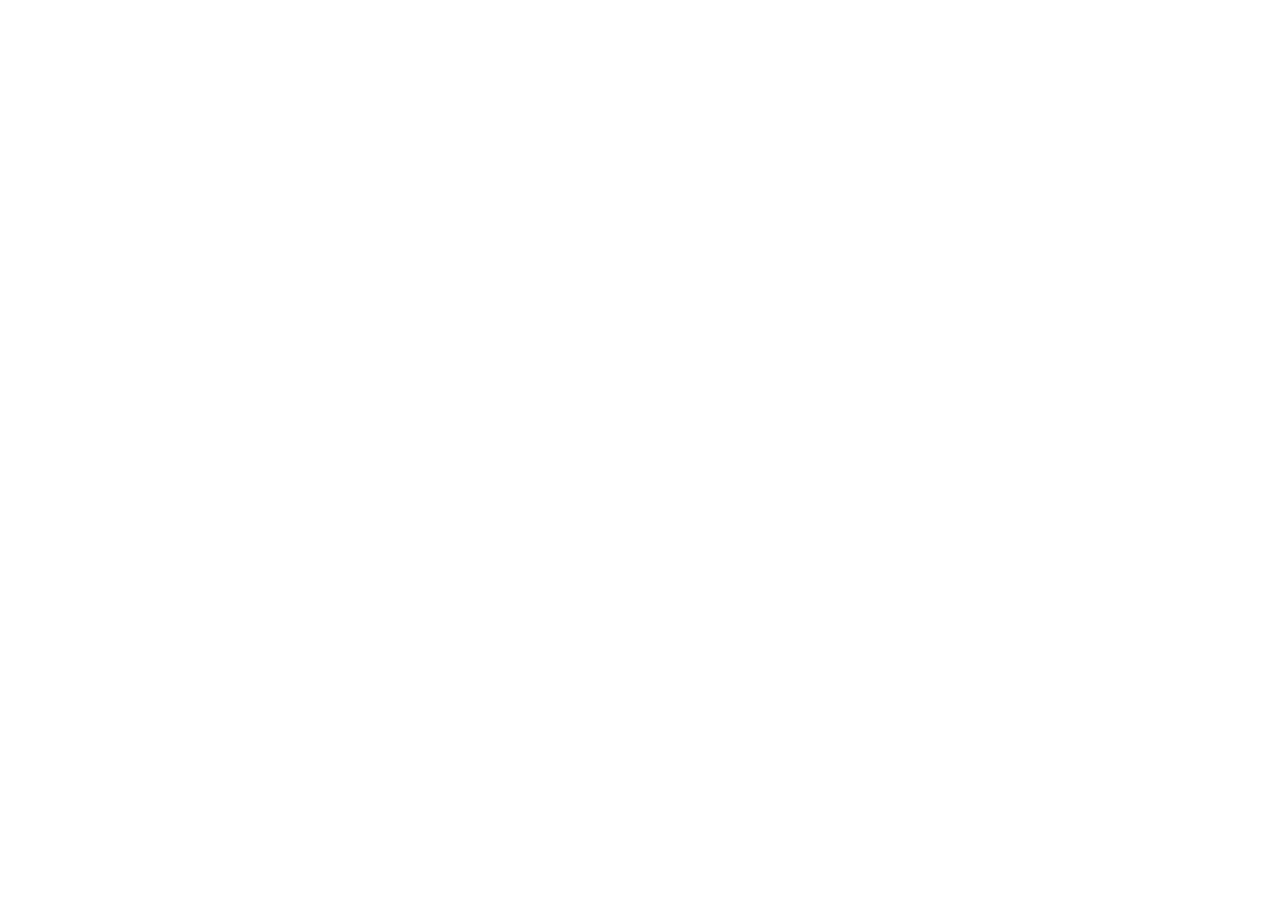
==== index.html @ fa474696 "Add public entry for Northstar Review" ====
<!doctype html>
<html lang="zh-CN">
  <head>
    <meta charset="utf-8">
    <meta name="viewport" content="width=device-width, initial-scale=1">
    <meta name="referrer" content="no-referrer">
    <meta name="theme-color" content="#f5f7fa">
    <meta name="description" content="回看 · 北极星复盘的访问入口。">
    <title>回看 · 北极星复盘</title>
    <link rel="canonical" href="https://northstar-review-mu.vercel.app/">
    <script>
      window.location.replace("https://northstar-review-mu.vercel.app/");
    </script>
    <noscript>
      <meta http-equiv="refresh" content="0; url=https://northstar-review-mu.vercel.app/">
    </noscript>
    <style>
      :root {
        color-scheme: light;
        --ink: #1c304a;
        --muted: #596b82;
        --blue: #245ccb;
        --ground: #f5f7fa;
        --line: #d9e1eb;
        font-family: "PingFang SC", "Microsoft YaHei", "Noto Sans CJK SC", sans-serif;
        color: var(--ink);
        background: var(--ground);
      }
      * { box-sizing: border-box; }
      body {
        min-height: 100vh;
        min-height: 100svh;
        margin: 0;
        display: grid;
        place-items: center;
        padding: 32px 24px;
      }
      main {
        width: min(100%, 560px);
        border-top: 2px solid var(--ink);
        border-bottom: 1px solid var(--line);
        padding: 40px 0 36px;
      }
      h1 {
        margin: 0;
        font-size: clamp(32px, 7vw, 42px);
        font-weight: 650;
        line-height: 1.25;
        letter-spacing: -0.025em;
        text-wrap: balance;
      }
      h1 span {
        display: block;
        margin-top: 14px;
        font-size: 15px;
        font-weight: 400;
        line-height: 1.6;
        letter-spacing: 0;
      }
      p {
        margin: 32px 0 24px;
        color: var(--muted);
        font-size: 14px;
        line-height: 1.8;
        text-wrap: pretty;
      }
      a {
        display: inline-flex;
        min-height: 46px;
        align-items: center;
        justify-content: center;
        gap: 16px;
        padding: 11px 18px;
        border: 1px solid var(--blue);
        border-radius: 6px;
        color: #fff;
        background: var(--blue);
        font-size: 14px;
        font-weight: 500;
        line-height: 1.6;
        text-decoration: none;
        transition: background-color 160ms ease-out;
      }
      a:hover { background: #194ba8; }
      a:focus-visible { outline: 3px solid var(--blue); outline-offset: 4px; }
      svg { flex: none; }
      ::selection { background: #dce8ff; color: var(--ink); }
      @media (max-width: 420px) {
        main { padding: 32px 0; }
      }
      @media (prefers-reduced-motion: reduce) {
        a { transition: none; }
      }
    </style>
  </head>
  <body>
    <main>
      <h1>回看<span>北极星复盘</span></h1>
      <p>正在打开复盘页。<br>若未自动跳转，请点击下方按钮。</p>
      <a href="https://northstar-review-mu.vercel.app/" rel="noreferrer">
        进入复盘
        <svg width="18" height="18" viewBox="0 0 24 24" fill="none" stroke="currentColor" stroke-width="1.6" stroke-linecap="round" stroke-linejoin="round" aria-hidden="true">
          <path d="M5 12h14m-6-6 6 6-6 6"></path>
        </svg>
      </a>
    </main>
  </body>
</html>
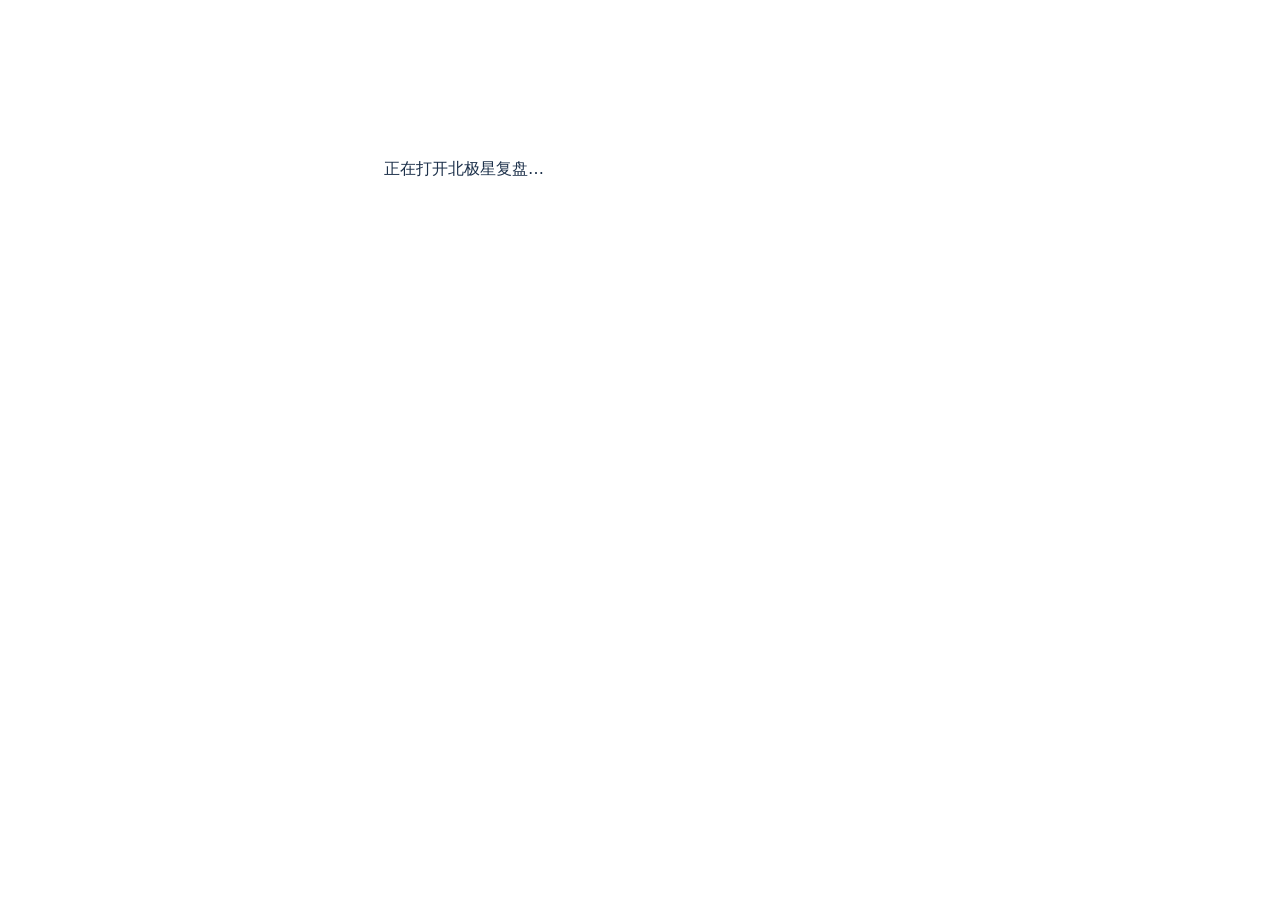
==== commit 3620ab84: "Host Northstar review directly on GitHub Pages" ====
--- a/index.html
+++ b/index.html
@@ -1,108 +1,22 @@
 <!doctype html>
 <html lang="zh-CN">
   <head>
-    <meta charset="utf-8">
-    <meta name="viewport" content="width=device-width, initial-scale=1">
-    <meta name="referrer" content="no-referrer">
-    <meta name="theme-color" content="#f5f7fa">
-    <meta name="description" content="回看 · 北极星复盘的访问入口。">
+    <meta charset="UTF-8" />
+    <meta name="viewport" content="width=device-width, initial-scale=1.0" />
+    <meta name="description" content="一张总表，回看每个月与每一年。" />
+    <meta name="theme-color" content="#1c304a" />
+    <meta name="referrer" content="no-referrer" />
+    <meta name="apple-mobile-web-app-capable" content="yes" />
     <title>回看 · 北极星复盘</title>
-    <link rel="canonical" href="https://northstar-review-mu.vercel.app/">
-    <script>
-      window.location.replace("https://northstar-review-mu.vercel.app/");
-    </script>
-    <noscript>
-      <meta http-equiv="refresh" content="0; url=https://northstar-review-mu.vercel.app/">
-    </noscript>
-    <style>
-      :root {
-        color-scheme: light;
-        --ink: #1c304a;
-        --muted: #596b82;
-        --blue: #245ccb;
-        --ground: #f5f7fa;
-        --line: #d9e1eb;
-        font-family: "PingFang SC", "Microsoft YaHei", "Noto Sans CJK SC", sans-serif;
-        color: var(--ink);
-        background: var(--ground);
-      }
-      * { box-sizing: border-box; }
-      body {
-        min-height: 100vh;
-        min-height: 100svh;
-        margin: 0;
-        display: grid;
-        place-items: center;
-        padding: 32px 24px;
-      }
-      main {
-        width: min(100%, 560px);
-        border-top: 2px solid var(--ink);
-        border-bottom: 1px solid var(--line);
-        padding: 40px 0 36px;
-      }
-      h1 {
-        margin: 0;
-        font-size: clamp(32px, 7vw, 42px);
-        font-weight: 650;
-        line-height: 1.25;
-        letter-spacing: -0.025em;
-        text-wrap: balance;
-      }
-      h1 span {
-        display: block;
-        margin-top: 14px;
-        font-size: 15px;
-        font-weight: 400;
-        line-height: 1.6;
-        letter-spacing: 0;
-      }
-      p {
-        margin: 32px 0 24px;
-        color: var(--muted);
-        font-size: 14px;
-        line-height: 1.8;
-        text-wrap: pretty;
-      }
-      a {
-        display: inline-flex;
-        min-height: 46px;
-        align-items: center;
-        justify-content: center;
-        gap: 16px;
-        padding: 11px 18px;
-        border: 1px solid var(--blue);
-        border-radius: 6px;
-        color: #fff;
-        background: var(--blue);
-        font-size: 14px;
-        font-weight: 500;
-        line-height: 1.6;
-        text-decoration: none;
-        transition: background-color 160ms ease-out;
-      }
-      a:hover { background: #194ba8; }
-      a:focus-visible { outline: 3px solid var(--blue); outline-offset: 4px; }
-      svg { flex: none; }
-      ::selection { background: #dce8ff; color: var(--ink); }
-      @media (max-width: 420px) {
-        main { padding: 32px 0; }
-      }
-      @media (prefers-reduced-motion: reduce) {
-        a { transition: none; }
-      }
-    </style>
+    <link rel="icon" href="/northstar/favicon.svg" />
+    <link rel="apple-touch-icon" href="/northstar/icon-180.png" />
+    <link rel="manifest" href="/northstar/manifest.webmanifest" />
+    <script type="module" crossorigin src="/northstar/assets/index-DaSBV-A0.js"></script>
+    <link rel="modulepreload" crossorigin href="/northstar/assets/rolldown-runtime-XKyaHtl9.js">
+    <link rel="stylesheet" crossorigin href="/northstar/assets/index-Hx0-KyL-.css">
   </head>
   <body>
-    <main>
-      <h1>回看<span>北极星复盘</span></h1>
-      <p>正在打开复盘页。<br>若未自动跳转，请点击下方按钮。</p>
-      <a href="https://northstar-review-mu.vercel.app/" rel="noreferrer">
-        进入复盘
-        <svg width="18" height="18" viewBox="0 0 24 24" fill="none" stroke="currentColor" stroke-width="1.6" stroke-linecap="round" stroke-linejoin="round" aria-hidden="true">
-          <path d="M5 12h14m-6-6 6 6-6 6"></path>
-        </svg>
-      </a>
-    </main>
+    <div id="root"><p style="margin:15vh auto;max-width:32rem;padding:24px;color:#1c304a;font-family:system-ui">正在打开北极星复盘…</p></div>
+    <noscript>请开启浏览器 JavaScript，以使用账号登录和复盘编辑。</noscript>
   </body>
 </html>
